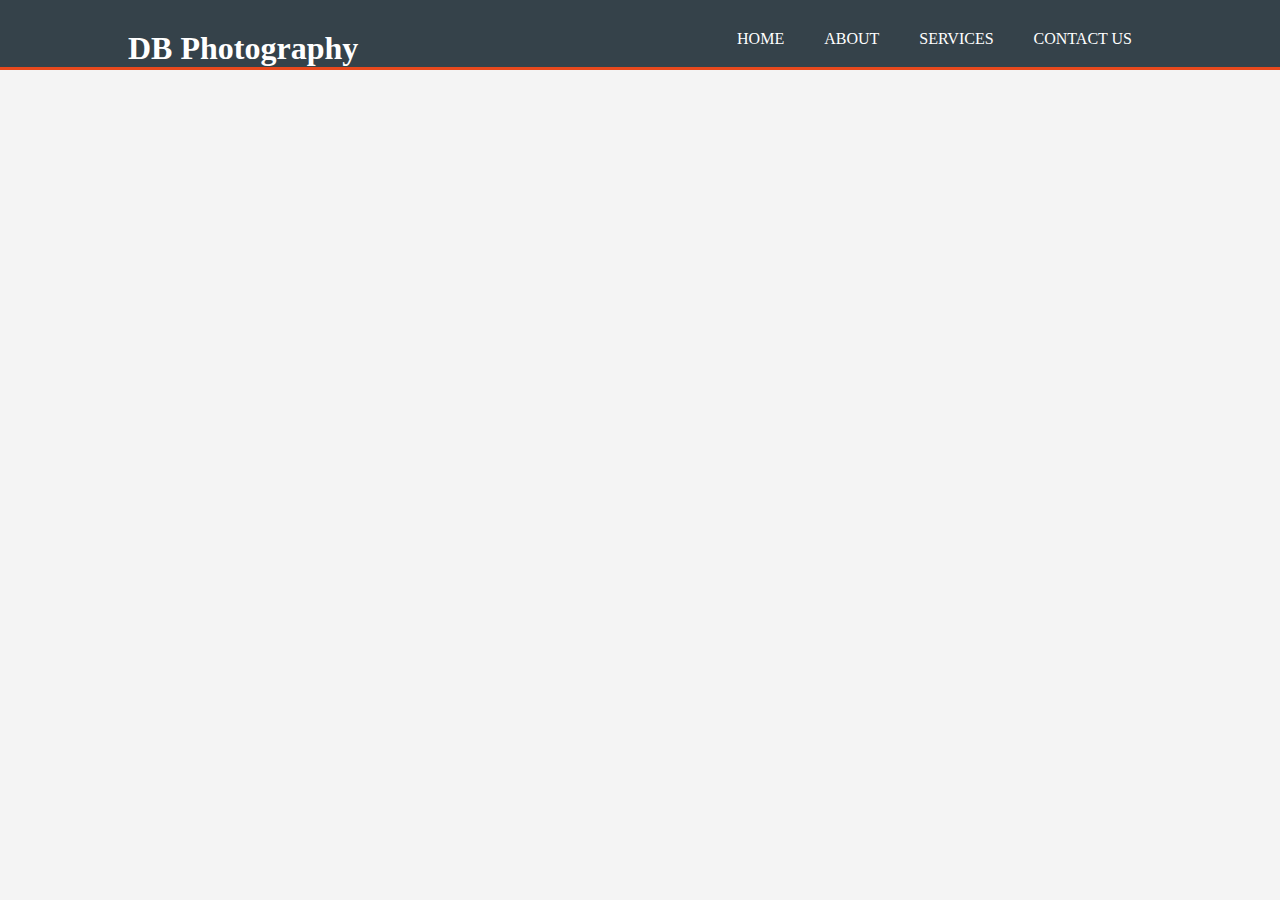
==== index.html @ db5ffc91 "beginning work on home page" ====
<!DOCTYPE html>
<html lang="en">
<head>
    <meta charset="UTF-8">
    <meta name="viewport" content="width=device-width, initial-scale=1.0">
    <meta http-equiv="X-UA-Compatible" content="ie=edge">
    <link rel="stylesheet" href="styles/main.css">
    <title>Derk Berkin Photography | Home</title>
</head>
<body>
    <header>
        <div class="container">
            <div id="branding">
                <h1>DB Photography</h1>
            </div>
            <nav>
                <ul>
                    <li><a href="index.html">Home</a></li>
                    <li><a href="index.html">About</a></li>
                    <li><a href="index.html">Services</a></li>
                    <li><a href="index.html">Contact Us</a></li>
                </ul>
            </nav>
        </div>
    </header>

    <section id="showcase">
        <div class="contianer">
            <h1></h1>
            <p></p>
        </div>
    </section>
    
    <section id="boxes">
        <div class="container">
            <div class="box">
                <h3></h3>
                <p></p>
            </div>
            <div class="box">
                <h3></h3>
                <p></p>
            </div>
            <div class="box">
                <h3></h3>
                <p></p>
            </div>
        </div>
    </section>
</body>
</html>
---- styles/main.css ----
* {
    padding: 0;
    margin: 0;
    -moz-box-sizing: border-box;
    -webkit-box-sizing: border-box;
}

body{
    font: 15px/1,5 Arial, Helvetica, sans-serif;
    background-color: #f4f4f4;
}

.container{
    width: 80%;
    margin: auto;
    overflow: hidden;
}

header {
    background-color: #35424a;
    color: #ffffff;
    padding-top: 30px;
    min-height: 70px;
    border-bottom: #e8491d 3px solid;
}

header a{
    color: #ffffff;
    text-decoration: none; 
    text-transform: uppercase;
    font-size: 16px;
}

header li{
    float: left;
    display: inline;
    padding: 0 20px 0 20px;
}

header #branding {
    float: left;
}

header nav {
    float: right;
}
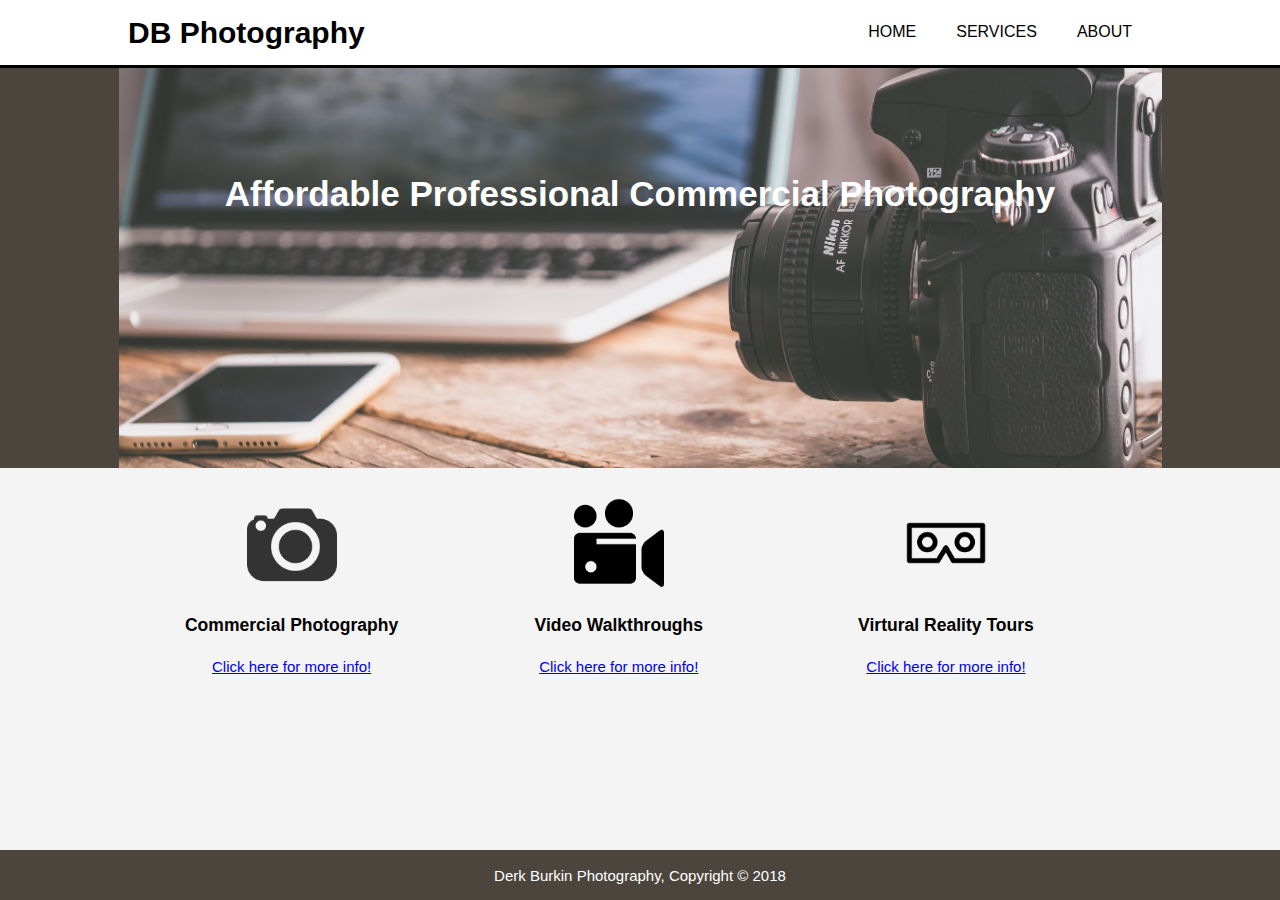
==== commit f5a5ac03: "structure done" ====
--- a/index.html
+++ b/index.html
@@ -5,9 +5,10 @@
     <meta name="viewport" content="width=device-width, initial-scale=1.0">
     <meta http-equiv="X-UA-Compatible" content="ie=edge">
     <link rel="stylesheet" href="styles/main.css">
-    <title>Derk Berkin Photography | Home</title>
+    <title>Derk Burkin Photography | Home</title>
 </head>
 <body>
+    <div id="main-wrapper">
     <header>
         <div class="container">
             <div id="branding">
@@ -16,36 +17,42 @@
             <nav>
                 <ul>
                     <li><a href="index.html">Home</a></li>
-                    <li><a href="index.html">About</a></li>
-                    <li><a href="index.html">Services</a></li>
-                    <li><a href="index.html">Contact Us</a></li>
+                    <li><a href="services.html">Services</a></li>
+                    <li><a href="about.html">About</a></li>
                 </ul>
             </nav>
         </div>
     </header>
-
+    
     <section id="showcase">
-        <div class="contianer">
-            <h1></h1>
-            <p></p>
+        <div class="container">
+            <h1>Affordable Professional Commercial Photography</h1>
         </div>
     </section>
     
     <section id="boxes">
         <div class="container">
             <div class="box">
-                <h3></h3>
-                <p></p>
+                <img src="./images/camera.png" alt="Commercial Photography">
+                <h3>Commercial Photography</h3>
+                <a href="./services.html#camera">Click here for more info!</a>
             </div>
             <div class="box">
-                <h3></h3>
-                <p></p>
+                <img src="./images/video.png" alt="Video Walkthrough">
+                <h3>Video Walkthroughs</h3>
+                <a href="./services.html#video">Click here for more info!</a>
             </div>
             <div class="box">
-                <h3></h3>
-                <p></p>
+                <img src="./images/vr.png" alt="Virtual Reality Tours">
+                <h3>Virtural Reality Tours</h3>
+                <a href="./services.html#vr">Click here for more info!</a>
             </div>
         </div>
     </section>
+   
+    <footer>
+        <p>Derk Burkin Photography, Copyright &copy; 2018</p>
+    </footer> 
+    </main>
 </body>
 </html>--- a/styles/main.css
+++ b/styles/main.css
@@ -1,15 +1,30 @@
-* {
+html, body{
+    font: 15px/1.5 Arial, Helvetica, sans-serif;
+    background-color: #f4f4f4;
     padding: 0;
     margin: 0;
-    -moz-box-sizing: border-box;
-    -webkit-box-sizing: border-box;
+    height: 100%;
+}
+/* Global */
+.dark {
+    padding: 15px;
+    background-color: #35424a;
+    margin-top: 10px;
+    margin-bottom: 10px;
+    color: #fff
 }
 
-body{
-    font: 15px/1,5 Arial, Helvetica, sans-serif;
-    background-color: #f4f4f4;
+ul {
+    padding: 0px;
+    margin: 0px;
 }
 
+#main-wrapper {
+    box-sizing: border-box;
+    min-height: 100%;
+    padding: 0 0 50px;
+    position: relative;
+}
 .container{
     width: 80%;
     margin: auto;
@@ -17,19 +32,21 @@
 }
 
 header {
-    background-color: #35424a;
-    color: #ffffff;
-    padding-top: 30px;
-    min-height: 70px;
-    border-bottom: #e8491d 3px solid;
+    background-color: #fff;
+    color: #000;
+    padding-top: 10px;
+    min-height: 50px;
+    border-bottom: rgb(0, 0, 0) 3px solid;
 }
 
 header a{
-    color: #ffffff;
+    color: #000;
     text-decoration: none; 
     text-transform: uppercase;
     font-size: 16px;
 }
+
+
 
 header li{
     float: left;
@@ -39,8 +56,103 @@
 
 header #branding {
     float: left;
+    margin-bottom: 10px;
 }
+header #branding h1 {
+    margin: 0px;
+}
+
 
 header nav {
     float: right;
+    margin-top: 10px;
+
+}
+
+#showcase {
+    min-height: 400px;
+    background:url('../images/showcaseImage.jpg') no-repeat center;
+    background-size: auto 695px;
+    background-color: #4c453d;
+    color: #fff;
+    text-align: center;
+}
+
+#showcase h1 {
+    margin-top: 100px;
+    font-size: 35px;
+    margin-bottom: 10px;
+}
+
+#boxes {
+    margin-top: 20px;
+
+}
+
+#boxes .box img {
+    width: 90px;
+}
+#boxes .box {
+    float: left;
+    text-align: center;
+    width: 30%;
+    padding: 10px;
+}
+
+/* Sidebar */
+aside#sidebar {
+    width: 30%;
+    float: right;
+    margin-top: 10px;
+}
+
+/*Main col */
+article#main-col {
+    float: left;
+    width: 65%;
+}
+
+ul#services li{
+    list-style: none;
+    padding: 20px;
+    border: #cccccc solid 1px;
+    margin-bottom: 5px;
+    background: #e6e6e6
+
+}
+
+footer{
+
+    color: #ffffff;
+    background-color: #4c453d;
+    text-align: center;
+    bottom: 0;
+    height: 50px;
+    left: 0;
+    position: absolute;
+    width: 100%;
+}
+
+@media(max-width: 768px) {
+    header #branding,
+    header nav,
+    header nav li,
+    #boxes .box,
+    article#main-col,
+    aside#sidebar {
+        float: none;
+        text-align: center;
+        width: 100%;
+    }
+
+    header {
+        padding-bottom: 20px;
+
+    }
+
+    #showcase h1 {
+        margin-top: 40px;
+    }
+
+
 }